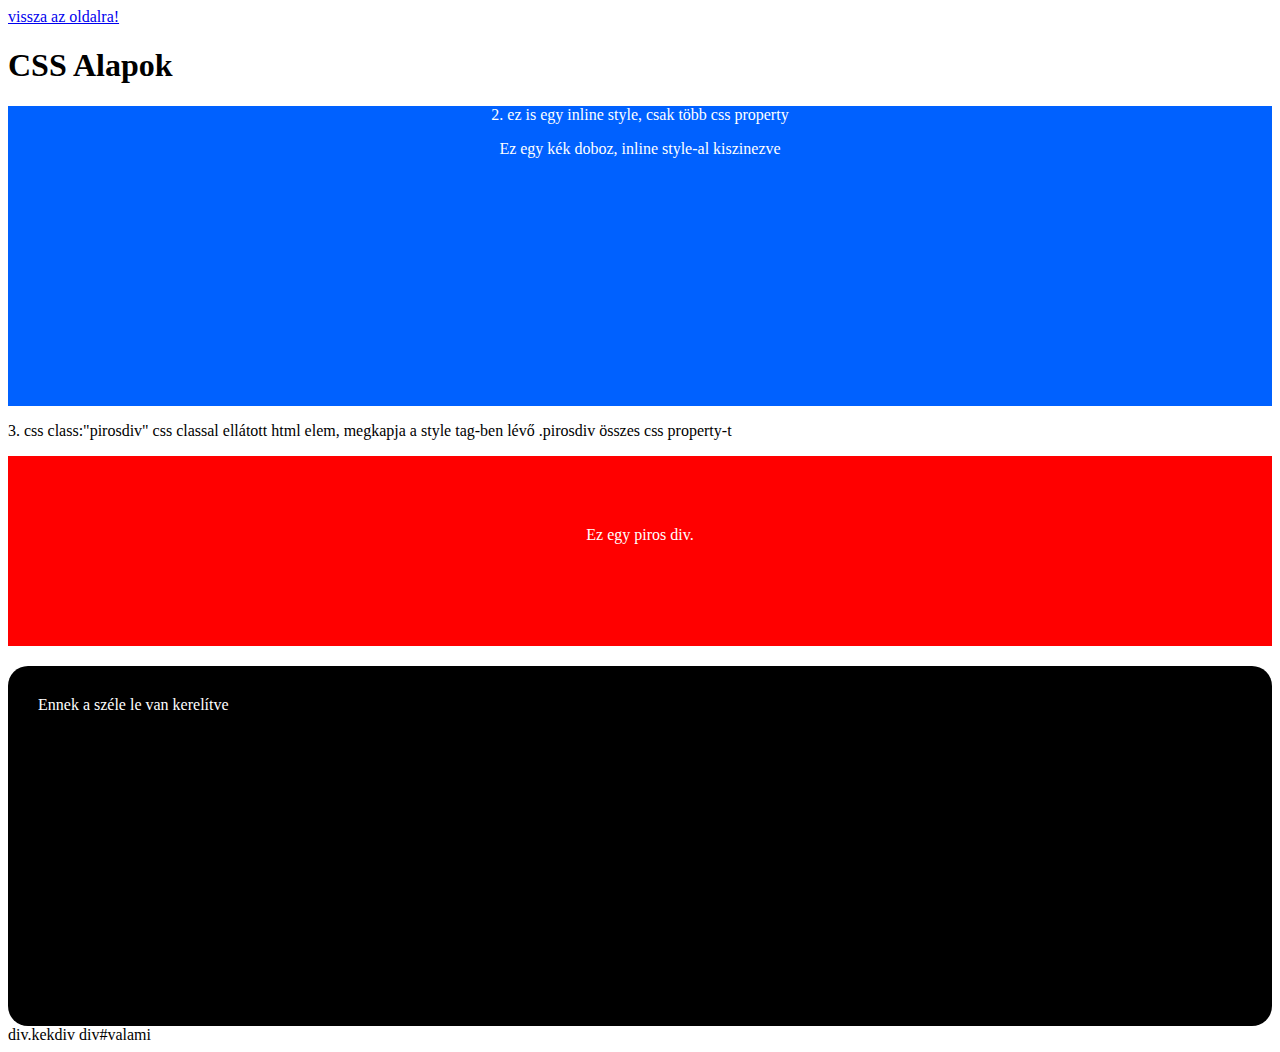
==== 02_css_basics.html @ 19af00f6 "alapfájlok létrehozása" ====
<!DOCTYPE html>
<html lang="en">
<head>
    <meta charset="UTF-8">
    <title>Document</title>
</head>
<body>
  
<a href="index.html">vissza az oldalra!</a>    
      
<h1>CSS Alapok</h1>
                
<div style="background-color: #0061ff; height: 300px; text-align: center; color :white;">
               
<p>2. ez is egy inline style, csak több css property</p>

               Ez egy kék doboz, inline style-al kiszinezve</div> 
                
  <p>3. css class:"pirosdiv" css classal ellátott html elem, megkapja a style tag-ben lévő .pirosdiv összes css property-t</p> 

  
  <div class="pirosdiv">Ez egy piros div.</div>

<div id="lekerekitett"> Ennek a széle le van kerelítve</div>
div.kekdiv
   div#valami
    
            
<style>
/*ez egy css comment. a style tagek közé nem html hanem css kódot kell írni.*/    
/* a pirosdiv class-al ellátott html elemekre    az alábbi tulajdonságok vonatkoznak: */  
.pirosdiv {
 background-color: red;
 height: 120px;
 color: white;
 text-align: center;
 padding-top: 70px;
    
} 
        /*a kettőskereszt id-t jelent css-ben, a pont class-t jelent */
    
        #lekerekitett {
            /* a padding befelé tolja ya tartalmat*/
            padding: 30px;
            /* a margin a html elem körül hat*/
            margin-top: 20px;
            background-color: black;
            height:120px;
            color:white;
            border-radius: 20px;
            height: 300px;
        }
     
    
</style> 
                                                                                                                                                                                                                                                                                                                                                                 
                                                                                                                                                                                                                                                                                                                                                                                                                                                                                                                                                                                                                                                                                                                             
                                                                                                                                                                                                                                                                                                                                                                                                                                                                                                                                                                                                                                                                                                                                                                                                                                                                                                                                                                                                                                                                                                                                                                                                                                                                                                                                                                                                                                                                                                                                                                                                                                                                                                                                       
</body>
</html>
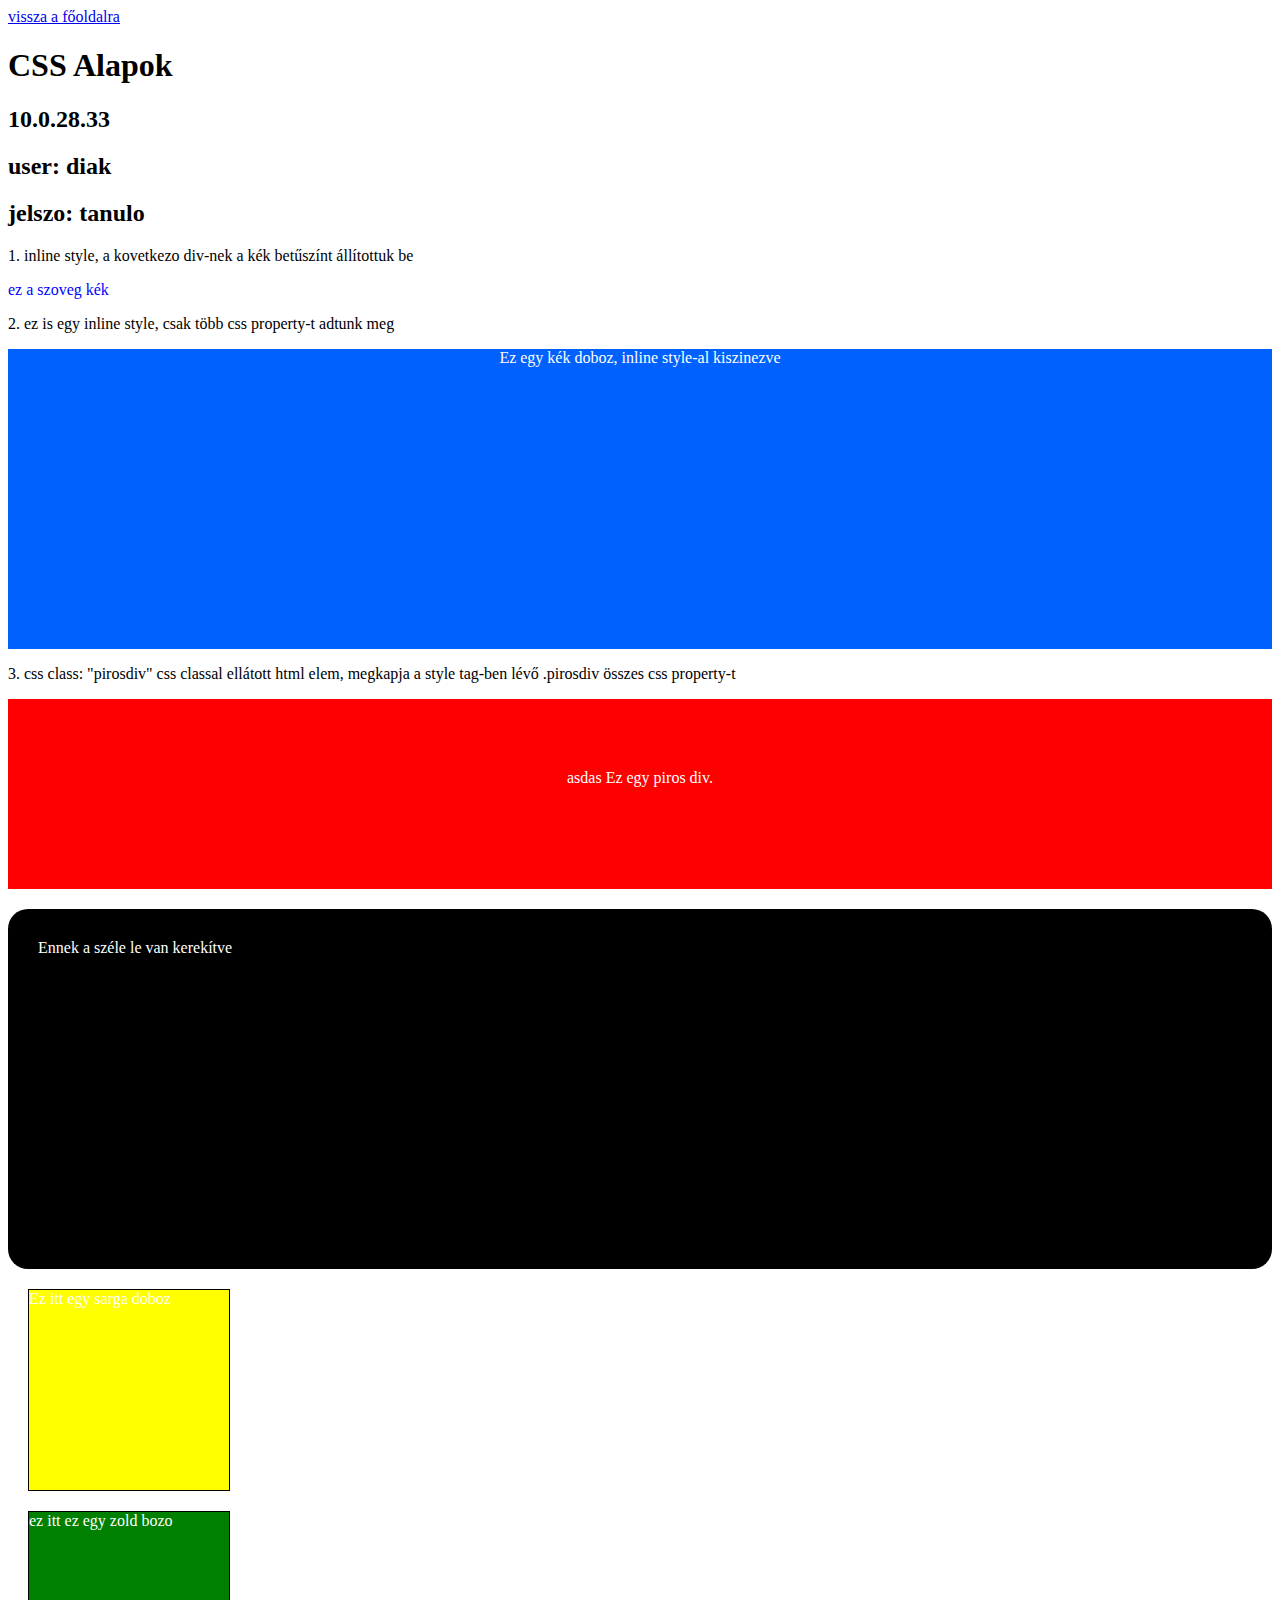
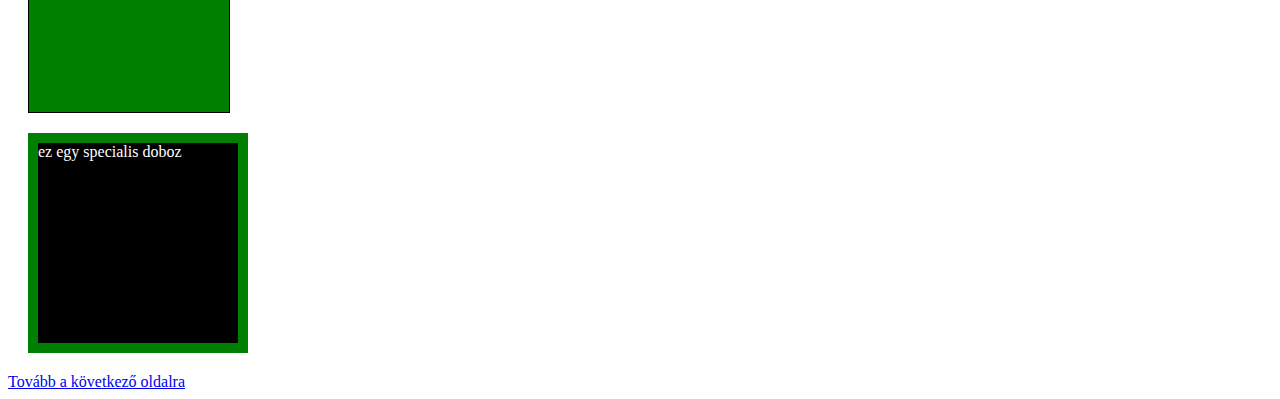
==== commit ab803d5c: "potlás" ====
--- a/02_css_basics.html
+++ b/02_css_basics.html
@@ -1,60 +1,93 @@
-<!DOCTYPE html>
-<html lang="en">
-<head>
-    <meta charset="UTF-8">
-    <title>Document</title>
-</head>
-<body>
-  
-<a href="index.html">vissza az oldalra!</a>    
-      
-<h1>CSS Alapok</h1>
-                
-<div style="background-color: #0061ff; height: 300px; text-align: center; color :white;">
-               
-<p>2. ez is egy inline style, csak több css property</p>
-
-               Ez egy kék doboz, inline style-al kiszinezve</div> 
-                
-  <p>3. css class:"pirosdiv" css classal ellátott html elem, megkapja a style tag-ben lévő .pirosdiv összes css property-t</p> 
-
-  
-  <div class="pirosdiv">Ez egy piros div.</div>
-
-<div id="lekerekitett"> Ennek a széle le van kerelítve</div>
-div.kekdiv
-   div#valami
-    
-            
-<style>
-/*ez egy css comment. a style tagek közé nem html hanem css kódot kell írni.*/    
-/* a pirosdiv class-al ellátott html elemekre    az alábbi tulajdonságok vonatkoznak: */  
-.pirosdiv {
- background-color: red;
- height: 120px;
- color: white;
- text-align: center;
- padding-top: 70px;
-    
-} 
-        /*a kettőskereszt id-t jelent css-ben, a pont class-t jelent */
-    
-        #lekerekitett {
-            /* a padding befelé tolja ya tartalmat*/
-            padding: 30px;
-            /* a margin a html elem körül hat*/
-            margin-top: 20px;
-            background-color: black;
-            height:120px;
-            color:white;
-            border-radius: 20px;
-            height: 300px;
-        }
-     
-    
-</style> 
-                                                                                                                                                                                                                                                                                                                                                                 
-                                                                                                                                                                                                                                                                                                                                                                                                                                                                                                                                                                                                                                                                                                                             
-                                                                                                                                                                                                                                                                                                                                                                                                                                                                                                                                                                                                                                                                                                                                                                                                                                                                                                                                                                                                                                                                                                                                                                                                                                                                                                                                                                                                                                                                                                                                                                                                                                                                                                                                       
-</body>
-</html>+<!DOCTYPE html>
+<html lang="en">
+<head>
+  <meta charset="UTF-8">
+  <title>Css Alapok</title>
+</head>
+<body>
+
+<a href="./index.html">vissza a főoldalra</a>
+
+<h1>CSS Alapok</h1>
+
+<h2>10.0.28.33</h2>
+<h2> user: diak </h2>
+<h2> jelszo: tanulo </h2>
+<p>
+1. inline style, a kovetkezo div-nek a kék betűszínt állítottuk be
+</p>
+<div style="color: blue;">ez a szoveg kék</div>
+
+<p>2. ez is egy inline style, csak több css property-t adtunk meg</p>
+
+<div style="background-color: #0061ff; 
+            height: 300px; 
+            text-align: center; 
+            color: white; 
+  ">
+  Ez egy kék doboz, inline style-al kiszinezve</div>
+
+<p>3. css class: "pirosdiv" css classal ellátott html elem, 
+megkapja a style tag-ben lévő .pirosdiv összes css property-t</p>
+
+<div class="pirosdiv">asdas Ez egy piros div.</div>
+<div id="lekerekitett">Ennek a széle le van kerekítve</div>
+
+<style>
+/* ez egy css comment. a style tagek közé nem html hanem css kódot kell írni.*/
+/* a pirosdiv class-al ellátott html elemekre az alábbi tulajdonságok vonatkoznak: */
+.pirosdiv {
+    background-color: red;
+    height: 120px;
+    color: white;
+    text-align: center;
+    padding-top: 70px;
+}
+/* a kettőskereszt id-t jelent css-ben, a pont class-t jelent */
+#lekerekitett {
+    /* a padding befelé tolja a tartalmat */
+    padding: 30px;
+    /* a margin a html elem körül hat */
+    margin-top: 20px;
+    background-color: black;
+    color: white;
+    border-radius: 20px;
+    height: 300px;
+}
+</style>
+
+
+<div class="doboz sarga-doboz">Ez itt egy sarga doboz</div>
+<div class="doboz zold-doboz">ez itt ez egy zold bozo</div>
+<div id="specialis-doboz" class="doboz">ez egy specialis doboz</div>
+
+<style>
+
+/* a # kettőskereszt id-t jelent css-ben, a pont pedig class-t jelent */
+.doboz {
+  width: 200px;
+  height: 200px;
+  border: 1px solid black;
+  margin: 20px;
+  color: white;
+}
+
+.sarga-doboz {
+  background-color: yellow;
+}
+.zold-doboz {
+  background-color: green;
+}
+
+#specialis-doboz {
+  background-color: black;
+  border: 10px solid green;
+
+}
+
+</style>
+
+<a href="./03_css_basics.html">Tovább a következő oldalra</a>
+
+</body>
+</html>
